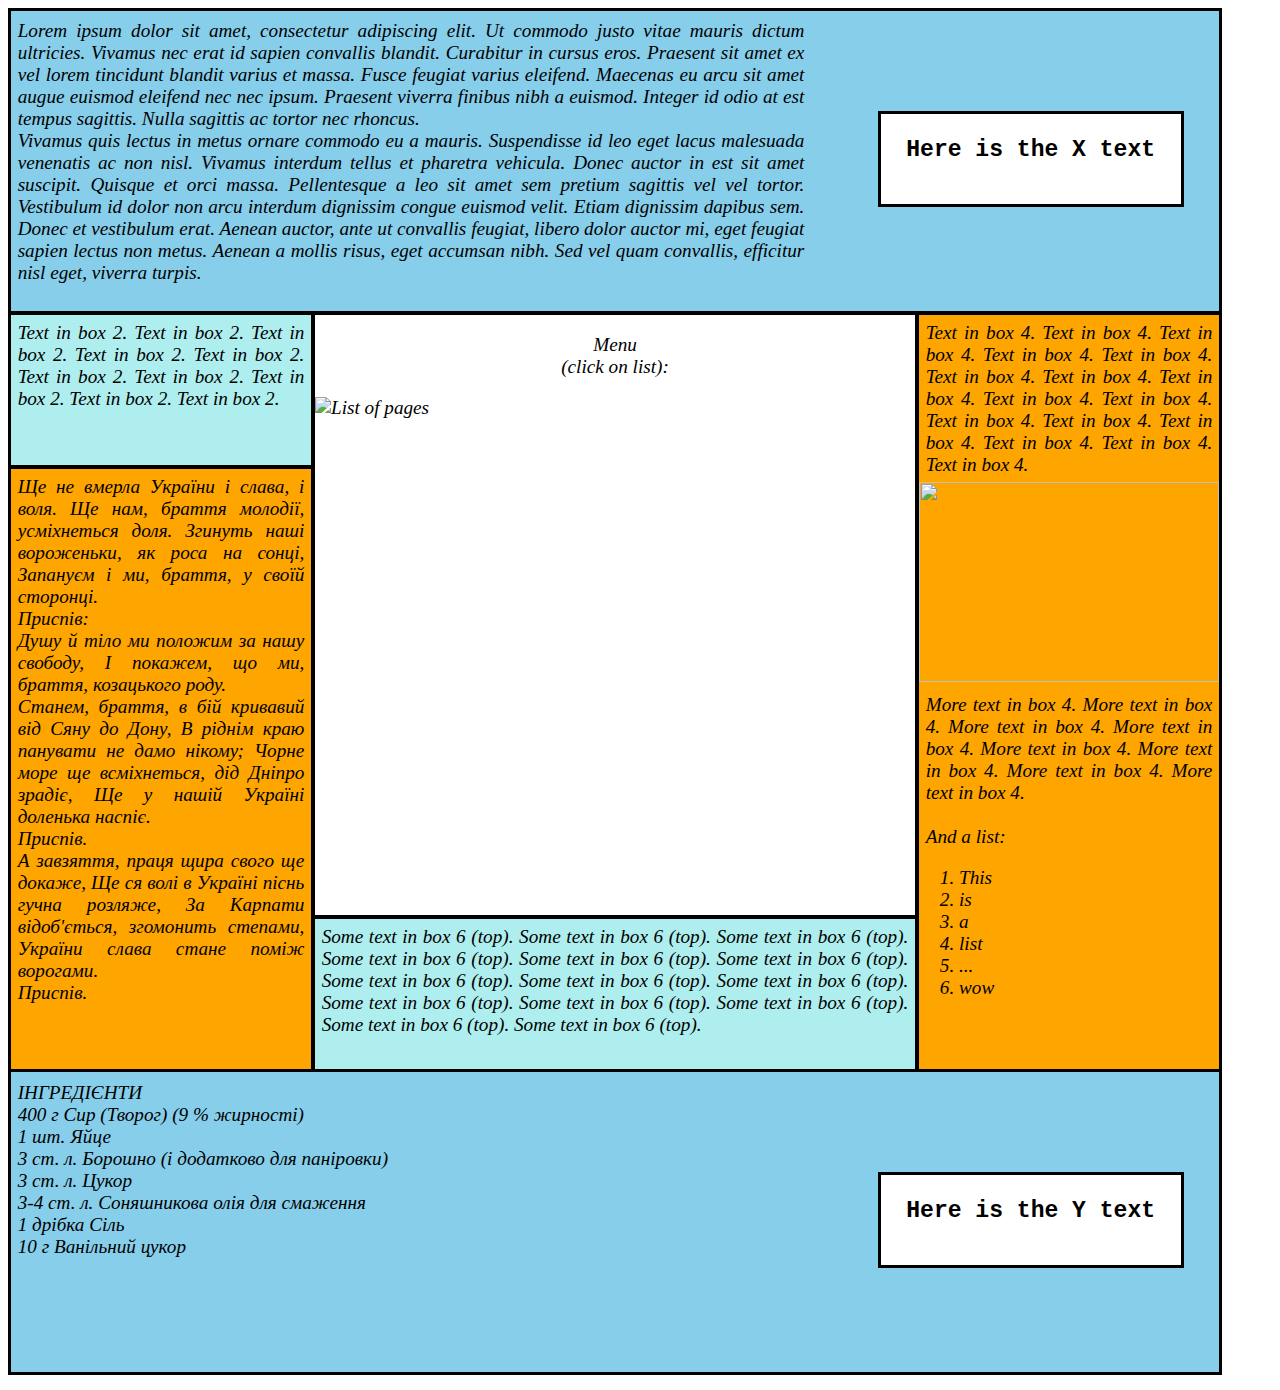
==== index.html @ 9d32b572 "Update index.html" ====
<!DOCTYPE html>
<html>

<head>
    <meta charset="utf-8">
    <title>WebLabOne</title>
    <link rel="stylesheet" href="style.css">
</head>

<body>
    <div class="outer">

        <div id="box-one" class="blue">
            <div class="letter-text-box">
                <p>Here is the X text</p>
            </div>
            <div class="extra-box-text">
                <p class="box-text">
                    Lorem ipsum dolor sit amet, consectetur adipiscing elit. Ut commodo justo vitae mauris
                    dictum ultricies. Vivamus nec erat id sapien convallis blandit. Curabitur in cursus eros.
                    Praesent sit amet ex vel lorem tincidunt blandit varius et massa. Fusce feugiat varius
                    eleifend. Maecenas eu arcu sit amet augue euismod eleifend nec nec ipsum. Praesent viverra
                    finibus nibh a euismod. Integer id odio at est tempus sagittis. Nulla sagittis ac tortor nec
                    rhoncus.
                    <br>
                    Vivamus quis lectus in metus ornare commodo eu a mauris. Suspendisse id leo eget lacus malesuada
                    venenatis ac non nisl. Vivamus interdum tellus et pharetra vehicula. Donec auctor in est sit
                    amet suscipit. Quisque et orci massa. Pellentesque a leo sit amet sem pretium sagittis vel vel
                    tortor. Vestibulum id dolor non arcu interdum dignissim congue euismod velit. Etiam dignissim
                    dapibus sem. Donec et vestibulum erat. Aenean auctor, ante ut convallis feugiat, libero dolor
                    auctor mi, eget feugiat sapien lectus non metus. Aenean a mollis risus, eget accumsan nibh. Sed
                    vel quam convallis, efficitur nisl eget, viverra turpis.
                </p>
            </div>
        </div>

        <div id="box-two" class="green">
            <p class="box-text">Text in box 2. Text in box 2. Text in box 2. Text in box 2. Text in box 2.
                Text in box 2. Text in box 2. Text in box 2. Text in box 2. Text in box 2. </p>
        </div>

        <div id="box-three" class="menu-box">
            <p align="center"> Menu<br> 
                (click on list): </p>

                <img class="img-map" src="https://miro.medium.com/max/983/1*XHR5lHay6yIzd3LFnU5OnQ.png" alt="List of pages" usemap="#mymap">

                <map name="mymap">
                    <area shape="rect" coords="40,130,140,170" alt="page2" href="./pages/index2.html">
                    <area shape="rect" coords="40,190,140,230" alt="page3" href="./pages/index3.html">
                    <area shape="rect" coords="40,250,140,290" alt=page4" href="./pages/index4.html">
                    <area shape="rect" coords="40,320,140,360" alt="page5" href=./pages/index5.html">
        </div>
        <div id="box-four" class="orange">
            <p class="box-text"> Text in box 4. Text in box 4. Text in box 4. Text in box 4. Text in box 4.
                Text in box 4. Text in box 4. Text in box 4. Text in box 4. Text in box 4. Text in box 4.
                Text in box 4. Text in box 4. Text in box 4. Text in box 4. Text in box 4. </p>
            <img class="img-monke" src="https://www.meme-arsenal.com/memes/e3fcb1eff1e4421dc989d2f6a873ed7f.jpg"><br>
            <p class="box-text">More text in box 4. More text in box 4. More text in box 4. More text in box 4.
                More text in box 4. More text in box 4. More text in box 4. More text in box 4.<br><br>
                And a list:</p>
            <ol>
                <li>This</li>
                <li>is</li>
                <li>a</li>
                <li>list</li>
                <li>...</li>
                <li>wow</li>
            </ol>
        </div>

        <div id="box-five" class="orange">
            <p class="box-text">Ще не вмерла України і слава, і воля.
                Ще нам, браття молодії, усміхнеться доля.
                Згинуть наші вороженьки, як роса на сонці,
                Запануєм і ми, браття, у своїй сторонці.
                <br>
                Приспів:
                <br>
                Душу й тіло ми положим за нашу свободу,
                І покажем, що ми, браття, козацького роду.
                <br>
                Станем, браття, в бій кривавий від Сяну до Дону,
                В ріднім краю панувати не дамо нікому;
                Чорне море ще всміхнеться, дід Дніпро зрадіє,
                Ще у нашій Україні доленька наспіє.
                <br>
                Приспів.
                <br>
                А завзяття, праця щира свого ще докаже,
                Ще ся волі в Україні піснь гучна розляже,
                За Карпати відоб'ється, згомонить степами,
                України слава стане поміж ворогами.
                <br>
                Приспів.<br>
            </p>
        </div>

        <div id="box-six_top" class="green">
            <p class="box-text">Some text in box 6 (top). Some text in box 6 (top).
                Some text in box 6 (top). Some text in box 6 (top). Some text in
                box 6 (top). Some text in box 6 (top). Some text in box 6 (top).
                Some text in box 6 (top). Some text in box 6 (top). Some text in
                box 6 (top). Some text in box 6 (top). Some text in box 6 (top).
                Some text in box 6 (top). Some text in box 6 (top). </p>
        </div>

        <div id="box-six_bottom" class="blue">
            <div class="letter-text-box">
                <p>Here is the Y text</p>
            </div>
            <div class="extra-box-text">
                <p class="box-text">
                    ІНГРЕДІЄНТИ<br>
                    400 г Сир (Творог) (9 % жирності)<br>
                    1 шт. Яйце<br>
                    3 ст. л. Борошно (і додатково для паніровки)<br>
                    3 ст. л. Цукор<br>
                    3-4 ст. л. Соняшникова олія для смаження<br>
                    1 дрібка Сіль<br>
                    10 г Ванільний цукор</p>
            </div>
        </div>
    </div>



    <!--
    <div id="title"><img src="images/ecctitle.png" width="640" height="158" alt="Детский образовательный центр"><br>
        <img src="images/navigate.png" width="640" height="30" alt="Навигация по сайту" usemap="#Navigation">
    </div>
    <p><map id="Navigation" name="Navigation">
            <area shape="poly" coords="113,24,211,24,233,0,137,0" href="inform.html" alt="Информация">
            <area shape="poly" coords="210,24,233,0,329,0,307,24" href="activity.html" alt="Мероприятия">
            <area shape="poly" coords="304,24,385,24,407,0,329,0" href="depart.html" alt="Отделения">
            <area shape="poly" coords="384,24,449,24,473,0,406,0" href="techinfo.html" alt="Техническая информация">
            <area shape="poly" coords="449,24,501,24,525,0,473,0" href="study.html" alt="Обучение">
            <area shape="poly" coords="501,24,560,24,583,0,525,0" href="work.html" alt="Работа">
            <area shape="poly" coords="560,24,615,24,639,0,585,0" href="misk.html" alt="Разное">
        </map></p>
    -->
</body>

</html>
---- style.css ----
.outer {
    text-align: justify;
    text-decoration: black;
    font: italic 1.2em "Fira Sans", serif;
}
#box-one {
    width: 1208px;
    height: 300px;
    position: relative;
    border: 3px solid black;
}
#box-two {
    width: 300px;
    height: 150px;
    position: relative;
    border: 3px solid black;
    top: -2px;
}
#box-three {
    width: 600px;
    height: 600px;
    position: relative;
    border: 3px solid black;
    top: -158px;
    left: 304px;
}
#box-four {
    width: 300px;
    height: 754px;
    position: absolute;
    border: 3px solid black;
    top: 312px;
    left: 916px;
}
#box-five {
    width: 300px;
    height: 600px;
    position: absolute;
    border: 3px solid black;
    top: 466px;
}
#box-six_top {
    width: 600px;
    height: 150px;
    position: absolute;
    border: 3px solid black;
    top: 916px; 
    left: 312px;
}
#box-six_bottom {
    width: 1208px;
    height: 300px;
    position: relative;
    border: 3px solid black;
    top: -5pt;
}

.letter-text-box {
    width: 300px;
    height: 90px;
    border: 3px solid black;
    background-color: white;
    text-align: center;
    font: bold 1.2em "Courier New", monospace;
    position: relative;
    margin: 75pt 650pt;
}

.box-text {
    margin: 5pt 5pt;
}

.extra-box-text {
    position: relative;
    width: 600pt;
    top: -215pt;
}

.blue {
    background-color: skyblue;
}
.green {
    background-color: paleturquoise;
}
.orange {
    background-color: orange;
}

.img-monke {
    height: 150pt;
    width: 225pt;
}
.img-map {
    height: 327pt;
    width: 126pt;
}
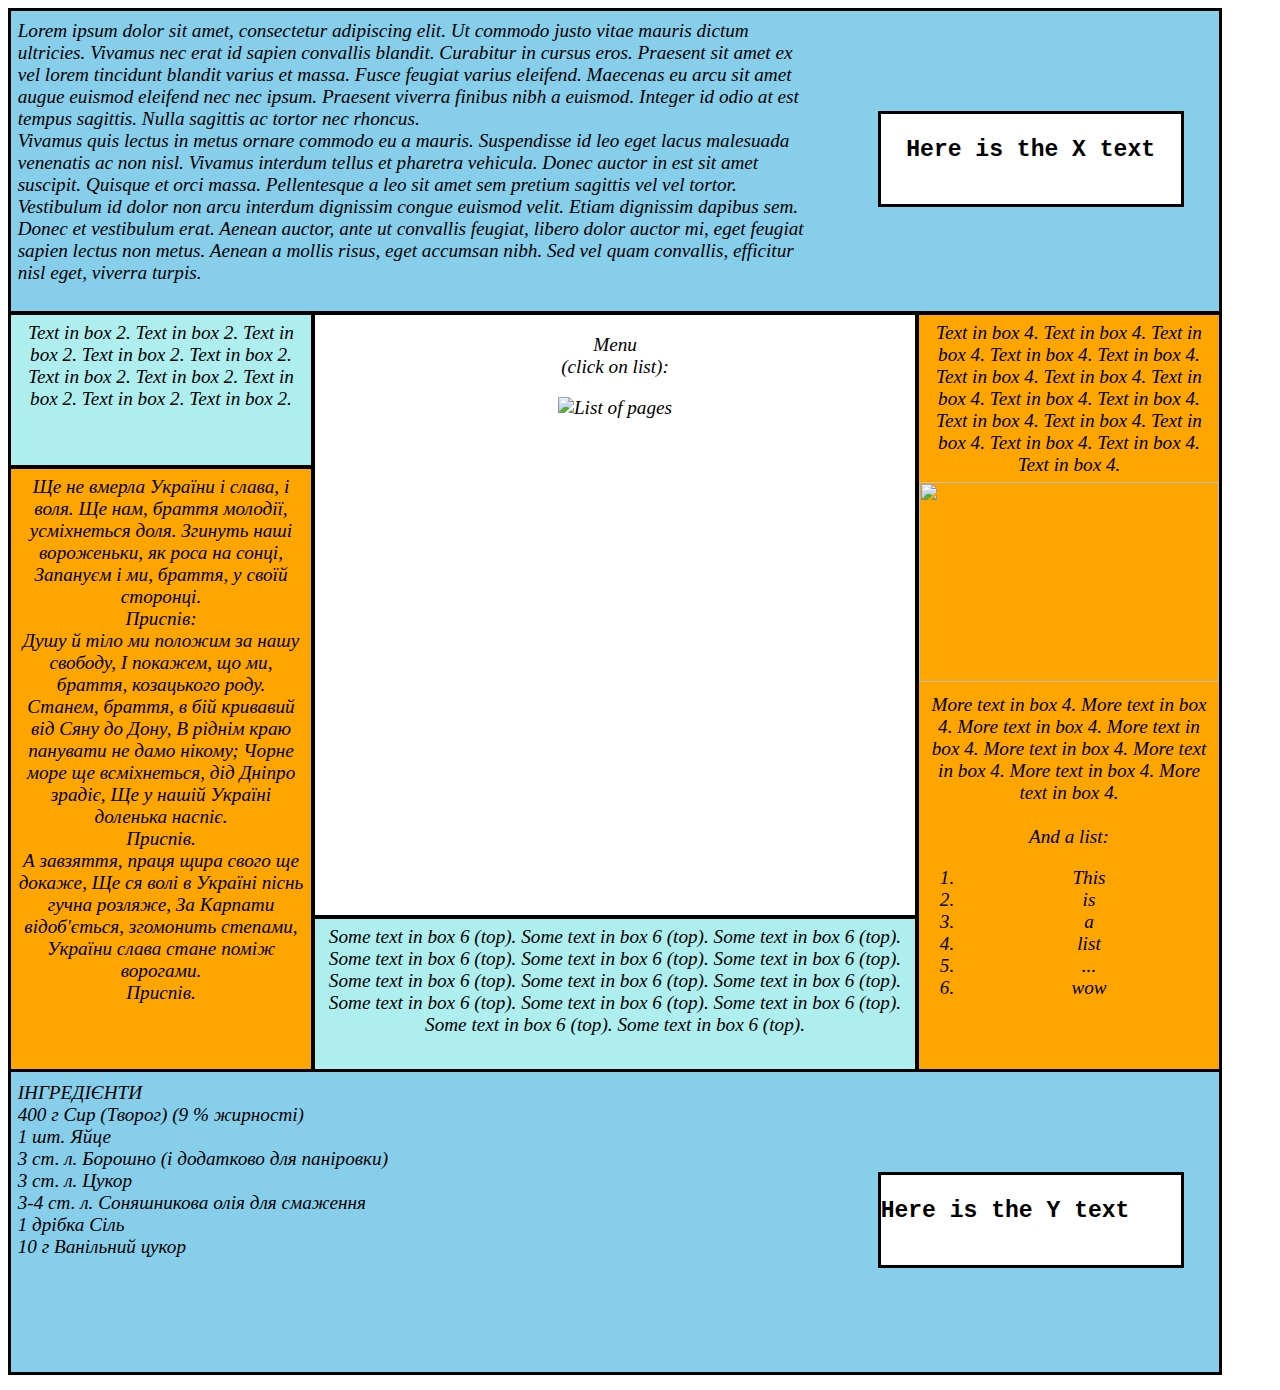
==== commit 89fdde18: "Update index.html" ====
--- a/index.html
+++ b/index.html
@@ -46,10 +46,10 @@
                 <img class="img-map" src="https://miro.medium.com/max/983/1*XHR5lHay6yIzd3LFnU5OnQ.png" alt="List of pages" usemap="#mymap">
 
                 <map name="mymap">
-                    <area shape="rect" coords="40,130,140,170" alt="page2" href="./pages/index2.html">
-                    <area shape="rect" coords="40,190,140,230" alt="page3" href="./pages/index3.html">
-                    <area shape="rect" coords="40,250,140,290" alt=page4" href="./pages/index4.html">
-                    <area shape="rect" coords="40,320,140,360" alt="page5" href=./pages/index5.html">
+                    <area shape="rect" coords="40,130,140,170" alt="page1" href="https://miro.medium.com/max/983/1*XHR5lHay6yIzd3LFnU5OnQ.png">
+                    <area shape="rect" coords="40,190,140,230" alt="page2" href="https://miro.medium.com/max/983/1*XHR5lHay6yIzd3LFnU5OnQ.png">
+                    <area shape="rect" coords="40,250,140,290" alt=page3" href="https://miro.medium.com/max/983/1*XHR5lHay6yIzd3LFnU5OnQ.png">
+                    <area shape="rect" coords="40,320,140,360" alt="page4" href="https://miro.medium.com/max/983/1*XHR5lHay6yIzd3LFnU5OnQ.png">
         </div>
         <div id="box-four" class="orange">
             <p class="box-text"> Text in box 4. Text in box 4. Text in box 4. Text in box 4. Text in box 4.
@@ -107,7 +107,7 @@
 
         <div id="box-six_bottom" class="blue">
             <div class="letter-text-box">
-                <p>Here is the Y text</p>
+                <p align="left">Here is the Y text</p>
             </div>
             <div class="extra-box-text">
                 <p class="box-text">
@@ -123,22 +123,6 @@
         </div>
     </div>
 
-
-
-    <!--
-    <div id="title"><img src="images/ecctitle.png" width="640" height="158" alt="Детский образовательный центр"><br>
-        <img src="images/navigate.png" width="640" height="30" alt="Навигация по сайту" usemap="#Navigation">
-    </div>
-    <p><map id="Navigation" name="Navigation">
-            <area shape="poly" coords="113,24,211,24,233,0,137,0" href="inform.html" alt="Информация">
-            <area shape="poly" coords="210,24,233,0,329,0,307,24" href="activity.html" alt="Мероприятия">
-            <area shape="poly" coords="304,24,385,24,407,0,329,0" href="depart.html" alt="Отделения">
-            <area shape="poly" coords="384,24,449,24,473,0,406,0" href="techinfo.html" alt="Техническая информация">
-            <area shape="poly" coords="449,24,501,24,525,0,473,0" href="study.html" alt="Обучение">
-            <area shape="poly" coords="501,24,560,24,583,0,525,0" href="work.html" alt="Работа">
-            <area shape="poly" coords="560,24,615,24,639,0,585,0" href="misk.html" alt="Разное">
-        </map></p>
-    -->
 </body>
 
 </html>
--- a/style.css
+++ b/style.css
@@ -1,5 +1,5 @@
 .outer {
-    text-align: justify;
+    text-align: center;
     text-decoration: black;
     font: italic 1.2em "Fira Sans", serif;
 }
@@ -71,6 +71,7 @@
 }
 
 .extra-box-text {
+    text-align: left;
     position: relative;
     width: 600pt;
     top: -215pt;
@@ -93,4 +94,4 @@
 .img-map {
     height: 327pt;
     width: 126pt;
-}+}
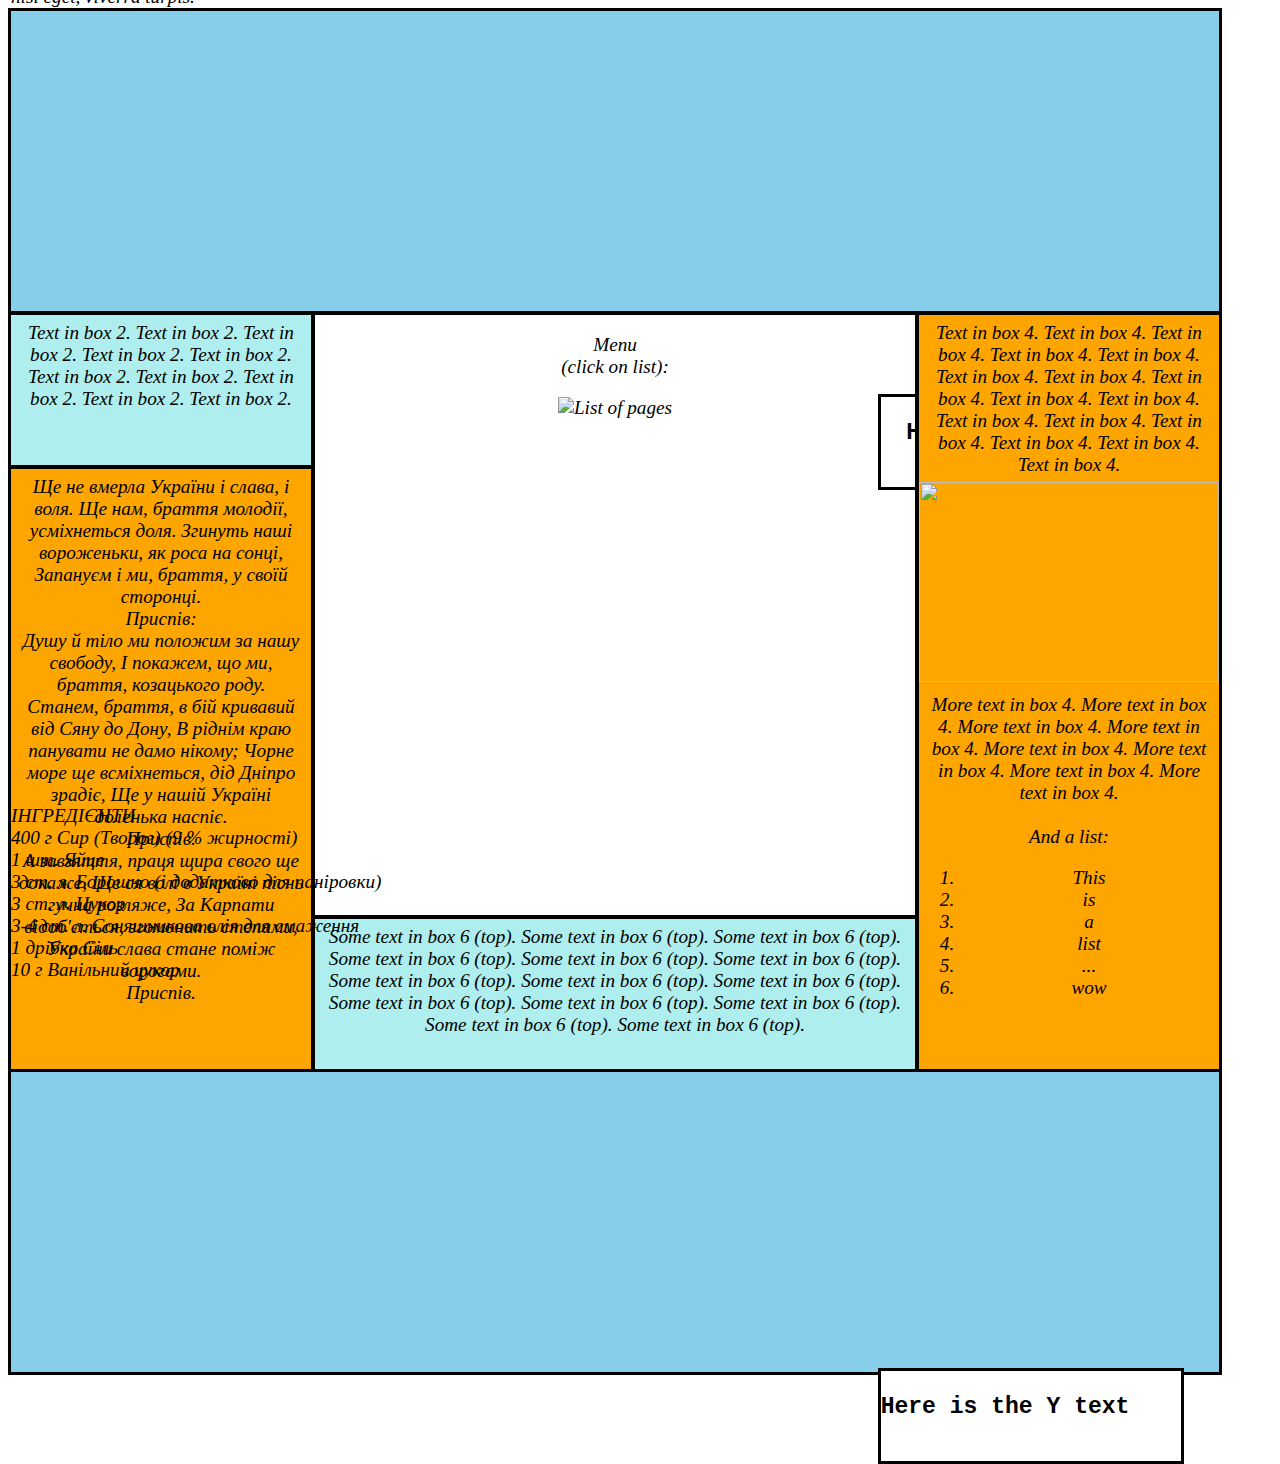
==== commit b034c994: "Update index.html" ====
--- a/index.html
+++ b/index.html
@@ -11,11 +11,8 @@
     <div class="outer">
 
         <div id="box-one" class="blue">
-            <div class="letter-text-box">
-                <p>Here is the X text</p>
-            </div>
             <div class="extra-box-text">
-                <p class="box-text">
+                <p class="extra-text">
                     Lorem ipsum dolor sit amet, consectetur adipiscing elit. Ut commodo justo vitae mauris
                     dictum ultricies. Vivamus nec erat id sapien convallis blandit. Curabitur in cursus eros.
                     Praesent sit amet ex vel lorem tincidunt blandit varius et massa. Fusce feugiat varius
@@ -32,7 +29,11 @@
                     vel quam convallis, efficitur nisl eget, viverra turpis.
                 </p>
             </div>
+            <div class="letter-text-box">
+                <p>Here is the X text</p>
+            </div>
         </div>
+
 
         <div id="box-two" class="green">
             <p class="box-text">Text in box 2. Text in box 2. Text in box 2. Text in box 2. Text in box 2.
@@ -40,16 +41,17 @@
         </div>
 
         <div id="box-three" class="menu-box">
-            <p align="center"> Menu<br> 
+            <p align="center"> Menu<br>
                 (click on list): </p>
 
-                <img class="img-map" src="https://miro.medium.com/max/983/1*XHR5lHay6yIzd3LFnU5OnQ.png" alt="List of pages" usemap="#mymap">
+            <img class="img-map" src="https://miro.medium.com/max/983/1*XHR5lHay6yIzd3LFnU5OnQ.png" alt="List of pages"
+                usemap="#mymap">
 
-                <map name="mymap">
-                    <area shape="rect" coords="40,130,140,170" alt="page1" href="https://miro.medium.com/max/983/1*XHR5lHay6yIzd3LFnU5OnQ.png">
-                    <area shape="rect" coords="40,190,140,230" alt="page2" href="https://miro.medium.com/max/983/1*XHR5lHay6yIzd3LFnU5OnQ.png">
-                    <area shape="rect" coords="40,250,140,290" alt=page3" href="https://miro.medium.com/max/983/1*XHR5lHay6yIzd3LFnU5OnQ.png">
-                    <area shape="rect" coords="40,320,140,360" alt="page4" href="https://miro.medium.com/max/983/1*XHR5lHay6yIzd3LFnU5OnQ.png">
+            <map name="mymap">
+                <area shape="rect" coords="40,130,140,170" alt="page1" href="./pages/index2.html">
+                <area shape="rect" coords="40,190,140,230" alt="page2" href="./pages/index3.html">
+                <area shape="rect" coords="40,250,140,290" alt=page3" href="./pages/index4.html">
+                <area shape="rect" coords="40,320,140,360" alt="page4" href="./pages/index5.html">
         </div>
         <div id="box-four" class="orange">
             <p class="box-text"> Text in box 4. Text in box 4. Text in box 4. Text in box 4. Text in box 4.
@@ -106,11 +108,8 @@
         </div>
 
         <div id="box-six_bottom" class="blue">
-            <div class="letter-text-box">
-                <p align="left">Here is the Y text</p>
-            </div>
             <div class="extra-box-text">
-                <p class="box-text">
+                <p class="extra-text">
                     ІНГРЕДІЄНТИ<br>
                     400 г Сир (Творог) (9 % жирності)<br>
                     1 шт. Яйце<br>
@@ -120,6 +119,9 @@
                     1 дрібка Сіль<br>
                     10 г Ванільний цукор</p>
             </div>
+            <div class="letter-text-box">
+                <p align="left">Here is the Y text</p>
+            </div>
         </div>
     </div>
 
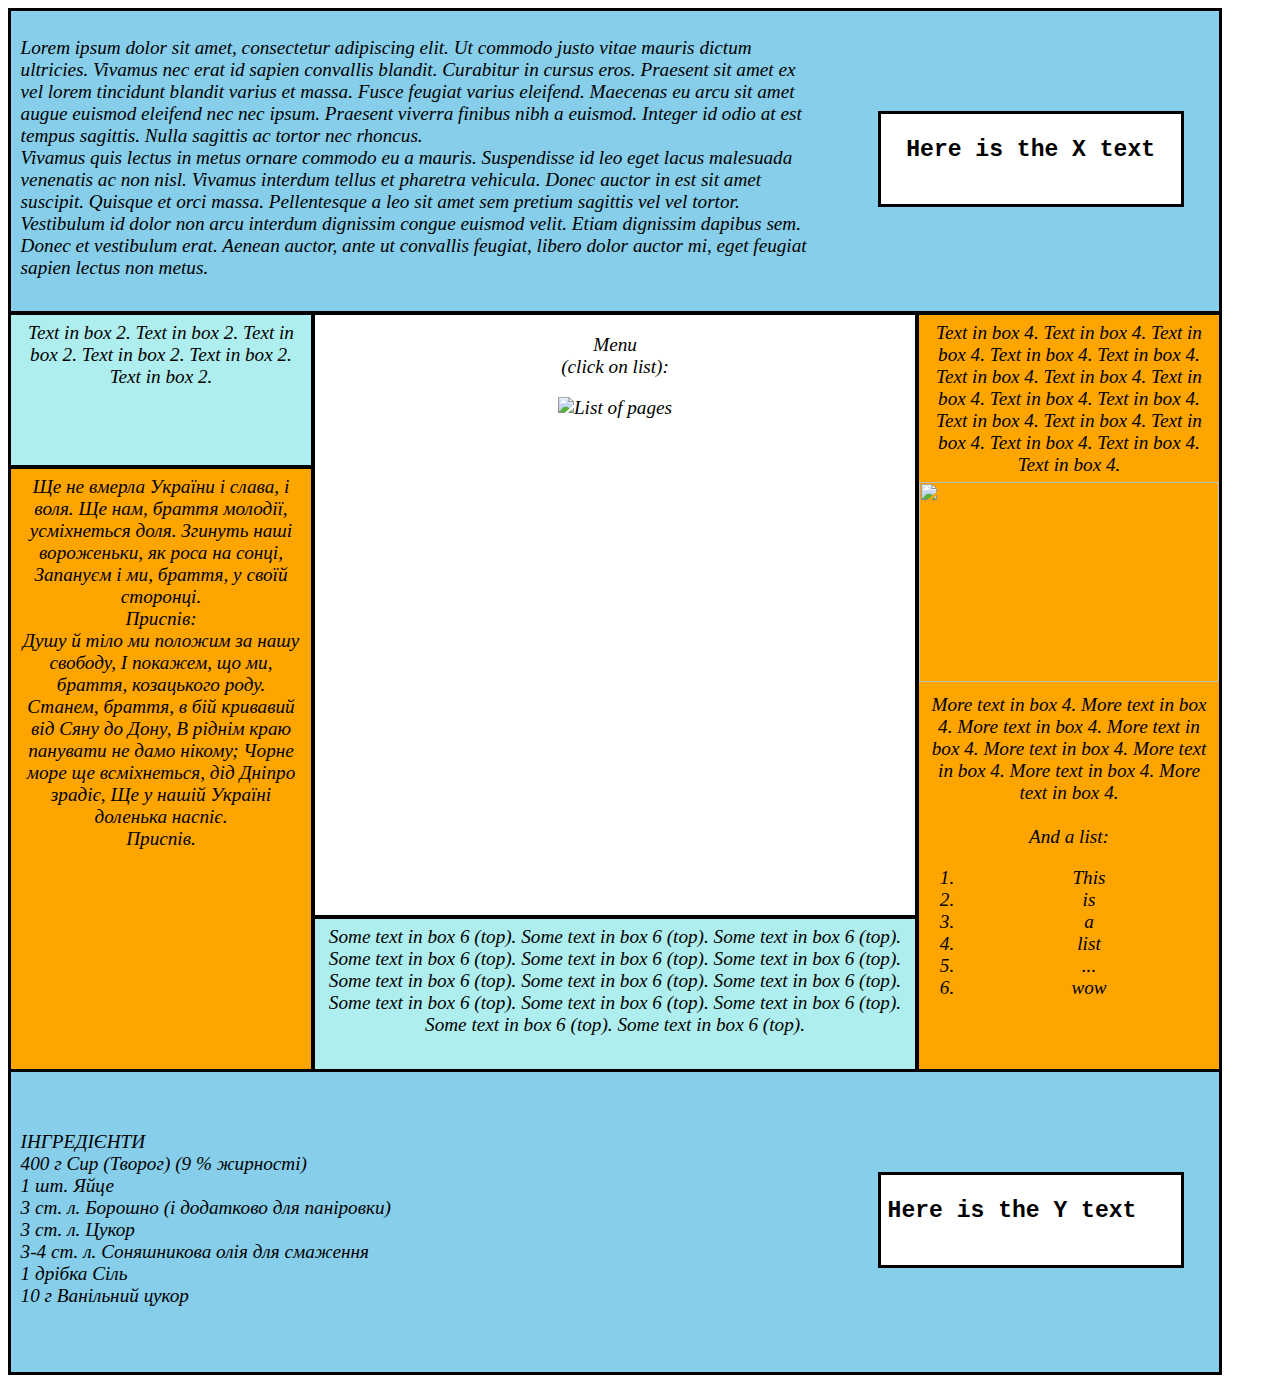
==== commit 02f3557e: "Update index.html" ====
--- a/index.html
+++ b/index.html
@@ -25,19 +25,19 @@
                     amet suscipit. Quisque et orci massa. Pellentesque a leo sit amet sem pretium sagittis vel vel
                     tortor. Vestibulum id dolor non arcu interdum dignissim congue euismod velit. Etiam dignissim
                     dapibus sem. Donec et vestibulum erat. Aenean auctor, ante ut convallis feugiat, libero dolor
-                    auctor mi, eget feugiat sapien lectus non metus. Aenean a mollis risus, eget accumsan nibh. Sed
-                    vel quam convallis, efficitur nisl eget, viverra turpis.
+                    auctor mi, eget feugiat sapien lectus non metus.
                 </p>
             </div>
             <div class="letter-text-box">
                 <p>Here is the X text</p>
             </div>
+
         </div>
 
 
         <div id="box-two" class="green">
             <p class="box-text">Text in box 2. Text in box 2. Text in box 2. Text in box 2. Text in box 2.
-                Text in box 2. Text in box 2. Text in box 2. Text in box 2. Text in box 2. </p>
+                Text in box 2.</p>
         </div>
 
         <div id="box-three" class="menu-box">
@@ -87,13 +87,6 @@
                 Чорне море ще всміхнеться, дід Дніпро зрадіє,
                 Ще у нашій Україні доленька наспіє.
                 <br>
-                Приспів.
-                <br>
-                А завзяття, праця щира свого ще докаже,
-                Ще ся волі в Україні піснь гучна розляже,
-                За Карпати відоб'ється, згомонить степами,
-                України слава стане поміж ворогами.
-                <br>
                 Приспів.<br>
             </p>
         </div>
@@ -108,6 +101,7 @@
         </div>
 
         <div id="box-six_bottom" class="blue">
+            
             <div class="extra-box-text">
                 <p class="extra-text">
                     ІНГРЕДІЄНТИ<br>
@@ -119,8 +113,9 @@
                     1 дрібка Сіль<br>
                     10 г Ванільний цукор</p>
             </div>
+            
             <div class="letter-text-box">
-                <p align="left">Here is the Y text</p>
+                <p align="left" style="margin-left: 0.3em;">Here is the Y text</p>
             </div>
         </div>
     </div>
--- a/style.css
+++ b/style.css
@@ -62,8 +62,15 @@
     background-color: white;
     text-align: center;
     font: bold 1.2em "Courier New", monospace;
-    position: relative;
+    position: absolute;
+    top: 0;
     margin: 75pt 650pt;
+}
+
+.extra-text {
+    display: table-cell;
+    vertical-align: middle; 
+    text-align: left;
 }
 
 .box-text {
@@ -71,10 +78,12 @@
 }
 
 .extra-box-text {
+    display: table;
+    vertical-align: middle; 
     text-align: left;
-    position: relative;
+    margin-left: 0.5em;
     width: 600pt;
-    top: -215pt;
+    min-height: 220pt;
 }
 
 .blue {
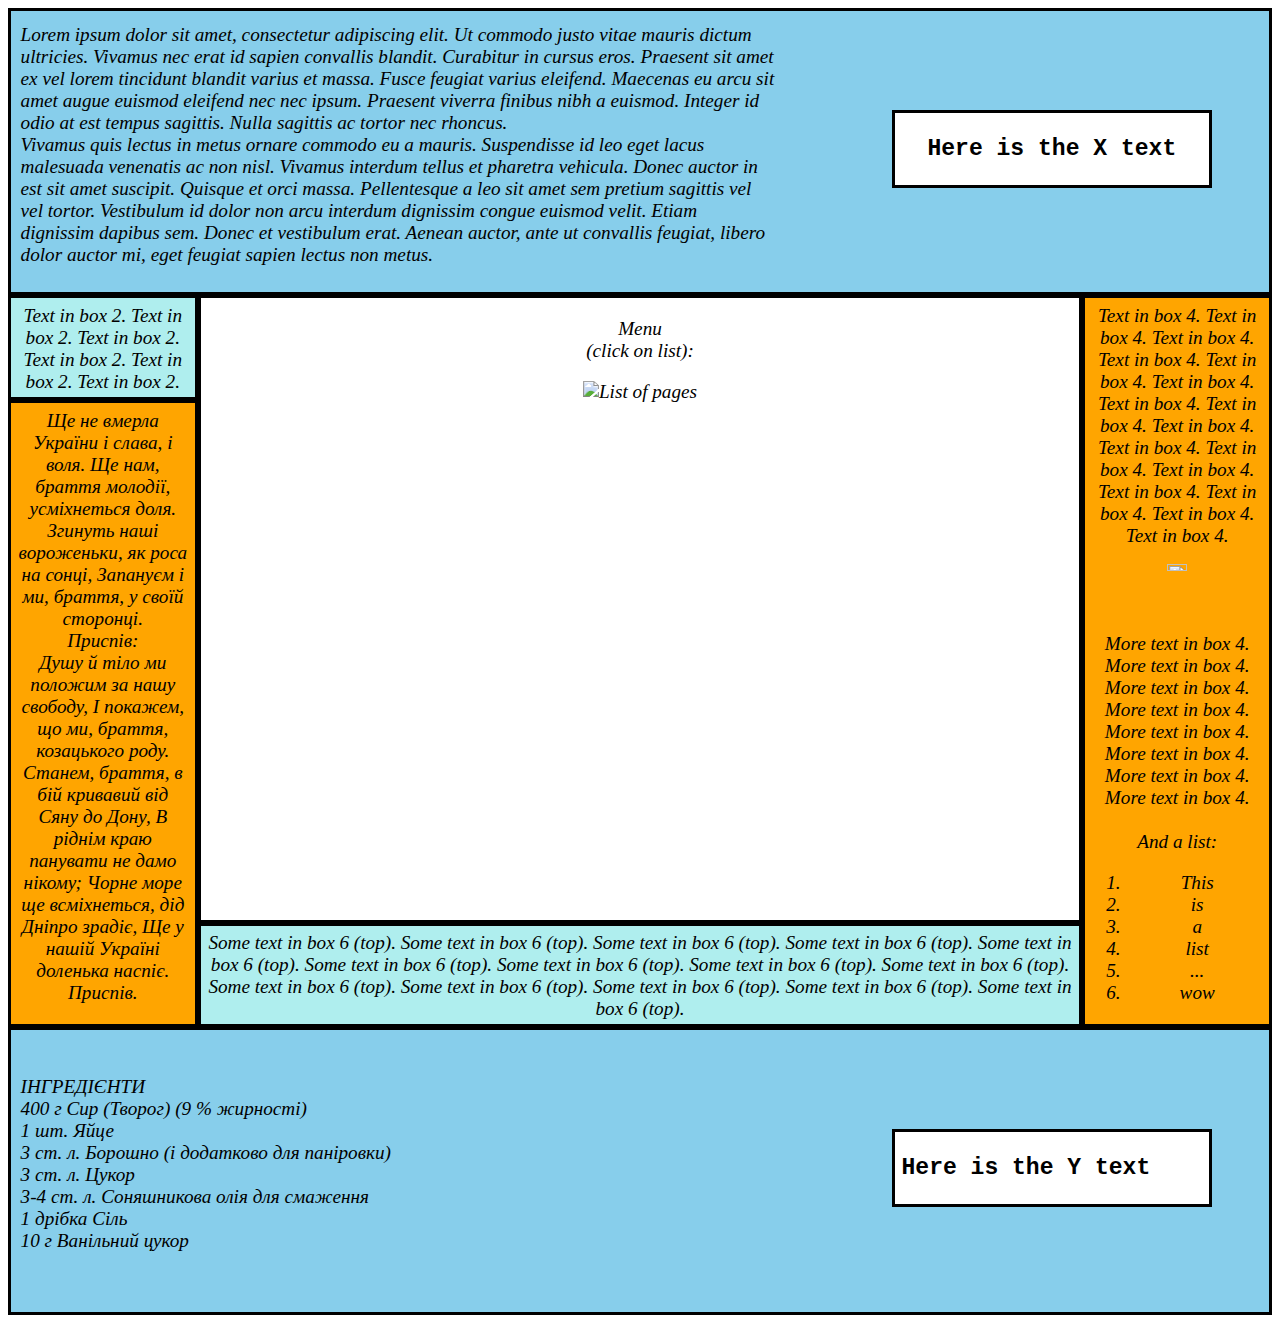
==== commit b0969c49: "Add files via upload" ====
--- a/index.html
+++ b/index.html
@@ -122,4 +122,4 @@
 
 </body>
 
-</html>
+</html>--- a/style.css
+++ b/style.css
@@ -2,69 +2,71 @@
     text-align: center;
     text-decoration: black;
     font: italic 1.2em "Fira Sans", serif;
+    width: 100%;
+    display: grid;
+    grid-template-columns: [col1] 15% [col2] 70% [col3] 15% [col-last];
+    grid-template-rows: [row1] 22% [row2] 8% [row3] 40% [row4] 8% [row5] 22% [row-end];
 }
 #box-one {
-    width: 1208px;
-    height: 300px;
-    position: relative;
+    grid-column-start: 1;
+    grid-column-end: 4;
+    grid-row-start: 1;
+    grid-row-end: 2;
     border: 3px solid black;
 }
 #box-two {
-    width: 300px;
-    height: 150px;
-    position: relative;
+    grid-column-start: 1;
+    grid-column-end: 2;
+    grid-row-start: 2;
+    grid-row-end: 3;
     border: 3px solid black;
-    top: -2px;
 }
 #box-three {
-    width: 600px;
-    height: 600px;
-    position: relative;
+    grid-column-start: 2;
+    grid-column-end: 3;
+    grid-row-start: 2;
+    grid-row-end: 4;
     border: 3px solid black;
-    top: -158px;
-    left: 304px;
 }
 #box-four {
-    width: 300px;
-    height: 754px;
-    position: absolute;
+    grid-column-start: 3;
+    grid-column-end: 4;
+    grid-row-start: 2;
+    grid-row-end: 5;
     border: 3px solid black;
-    top: 312px;
-    left: 916px;
 }
 #box-five {
-    width: 300px;
-    height: 600px;
-    position: absolute;
+    grid-column-start: 1;
+    grid-column-end: 2;
+    grid-row-start: 3;
+    grid-row-end: 5;
     border: 3px solid black;
-    top: 466px;
 }
 #box-six_top {
-    width: 600px;
-    height: 150px;
-    position: absolute;
+    grid-column-start: 2;
+    grid-column-end: 3;
+    grid-row-start: 4;
+    grid-row-end: 5;
     border: 3px solid black;
-    top: 916px; 
-    left: 312px;
 }
 #box-six_bottom {
-    width: 1208px;
-    height: 300px;
-    position: relative;
+    grid-column-start: 1;
+    grid-column-end: 4;
+    grid-row-start: 5;
+    grid-row-end: 6;
     border: 3px solid black;
-    top: -5pt;
 }
 
 .letter-text-box {
-    width: 300px;
-    height: 90px;
+    width: 25%;
+    height: auto;
     border: 3px solid black;
     background-color: white;
     text-align: center;
     font: bold 1.2em "Courier New", monospace;
-    position: absolute;
-    top: 0;
-    margin: 75pt 650pt;
+    margin-left: 70%;
+    position: relative;
+    top: -60%;
 }
 
 .extra-text {
@@ -82,8 +84,9 @@
     vertical-align: middle; 
     text-align: left;
     margin-left: 0.5em;
-    width: 600pt;
-    min-height: 220pt;
+    width: 60%;
+    min-height: 95%;
+    max-height: 95%;
 }
 
 .blue {
@@ -97,8 +100,8 @@
 }
 
 .img-monke {
-    height: 150pt;
-    width: 225pt;
+    height: 10%;
+    width: fit-content;
 }
 .img-map {
     height: 327pt;
